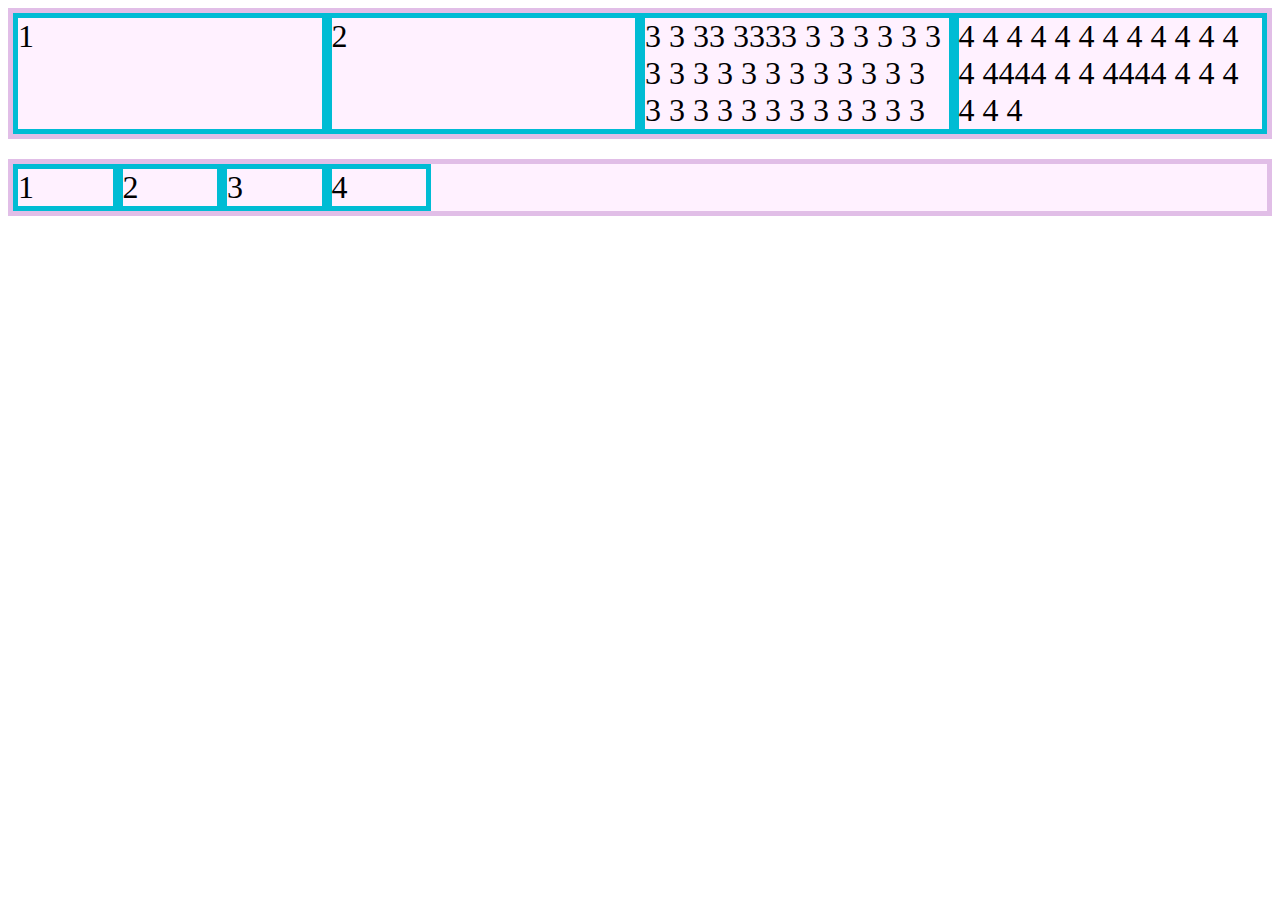
==== clases/index.html @ f13941db "a" ====
<!DOCTYPE html>
<html lang="en">
<head>
    <meta charset="UTF-8">
    <meta http-equiv="X-UA-Compatible" content="IE=edge">
    <meta name="viewport" content="width=device-width, initial-scale=1.0">
    <title>Clases | Curso de Grid Layout</title>
    <link rel="stylesheet" href="keywordsEspeciales.css">
</head>
<body>
    <div class="contenedor">
        <div class="item item-1">1</div>
        <div class="item item-2">2</div>
        <div class="item item-3">3 3 33 3333 3 3 3 3 3 3 3 3 3 3 3 3 3 3 3 3 3 3 3 3 3 3 3 3 3 3 3 3 3 3</div>
        <div class="item item-4">4 4 4 4 4 4 4 4 4 4 4 4 4  4444 4 4 4444  4 4 4 4 4 4</div>
    </div>
    <div class="contenedor2">
        <div class="item item-1">1</div>
        <div class="item item-2">2</div>
        <div class="item item-3">3 </div>
        <div class="item item-4">4</div>
    </div>
</body>
</html>
---- clases/keywordsEspeciales.css ----
.contenedor {
    border: 5px solid #e1bee7;
    background-color: #fff1ff;
    display: grid;
    grid-template-columns: repeat(auto-fit, minmax(100px, 1fr));
}

.item {
    border: 5px solid #00bcd4;
    font-size: 2rem;
}

.contenedor2 {
    margin-top: 20px;
    border: 5px solid #e1bee7;
    background-color: #fff1ff;
    display: grid;
    grid-template-columns: repeat(auto-fill, minmax(100px, 1fr));
}
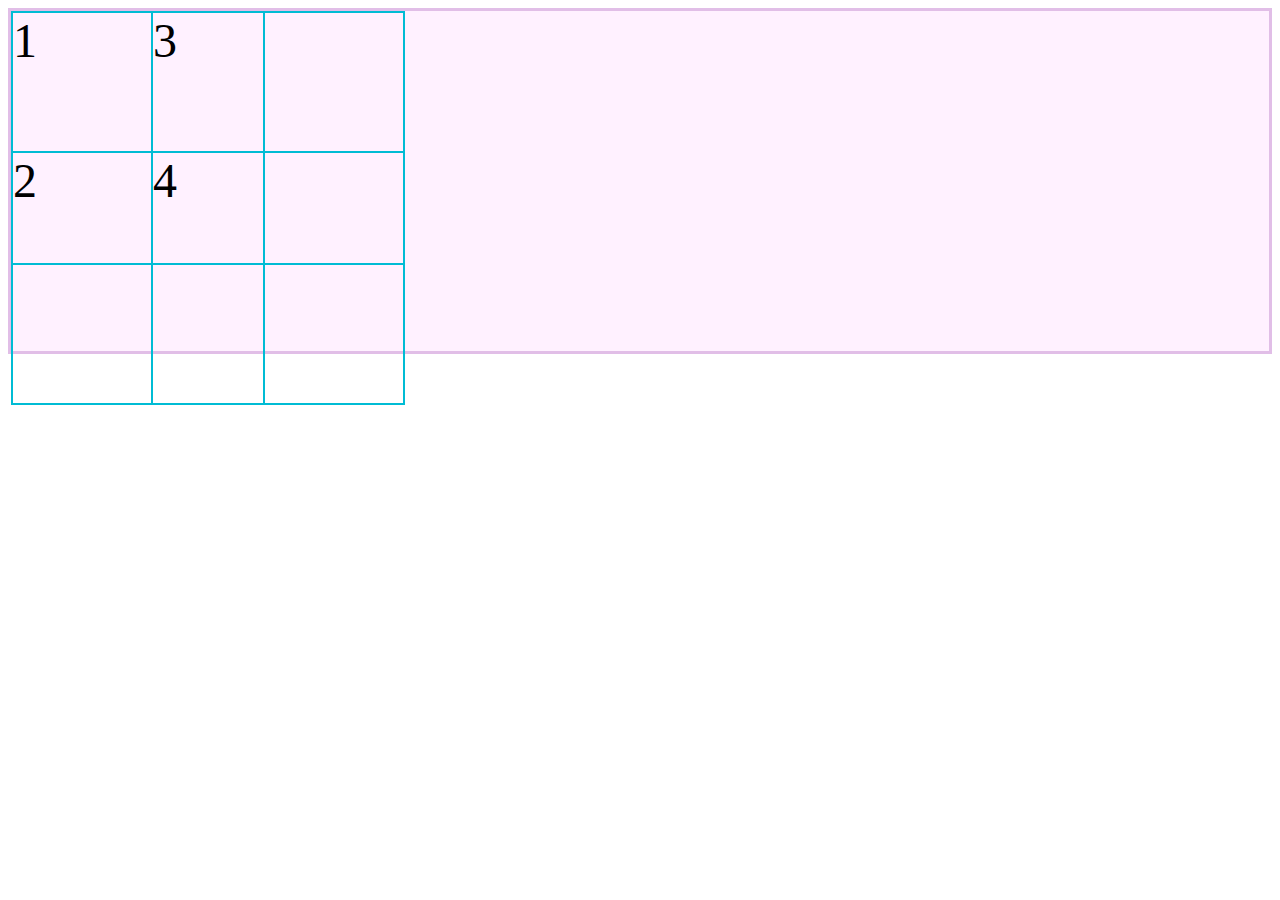
==== commit e813f0df: "aa" ====
--- a/clases/index.html
+++ b/clases/index.html
@@ -5,19 +5,13 @@
     <meta http-equiv="X-UA-Compatible" content="IE=edge">
     <meta name="viewport" content="width=device-width, initial-scale=1.0">
     <title>Clases | Curso de Grid Layout</title>
-    <link rel="stylesheet" href="keywordsEspeciales.css">
+    <link rel="stylesheet" href="clase1.css">
 </head>
 <body>
     <div class="contenedor">
         <div class="item item-1">1</div>
         <div class="item item-2">2</div>
-        <div class="item item-3">3 3 33 3333 3 3 3 3 3 3 3 3 3 3 3 3 3 3 3 3 3 3 3 3 3 3 3 3 3 3 3 3 3 3</div>
-        <div class="item item-4">4 4 4 4 4 4 4 4 4 4 4 4 4  4444 4 4 4444  4 4 4 4 4 4</div>
-    </div>
-    <div class="contenedor2">
-        <div class="item item-1">1</div>
-        <div class="item item-2">2</div>
-        <div class="item item-3">3 </div>
+        <div class="item item-3">3</div>
         <div class="item item-4">4</div>
     </div>
 </body>
--- a/clases/clase1.css
+++ b/clases/clase1.css
@@ -0,0 +1,16 @@
+.contenedor {
+    border: 3px solid #e1bee7;
+    background-color: #fff1ff;
+    display: grid;
+    grid-template-rows: 100px 200px;
+    grid-auto-columns: 100px;
+    grid-auto-flow: column;
+    gap: 40px;
+}
+
+.item {
+    border: 2px solid #00bcd4;
+    font-size: 3rem;
+    width: 250px;
+    height: 250px;
+}